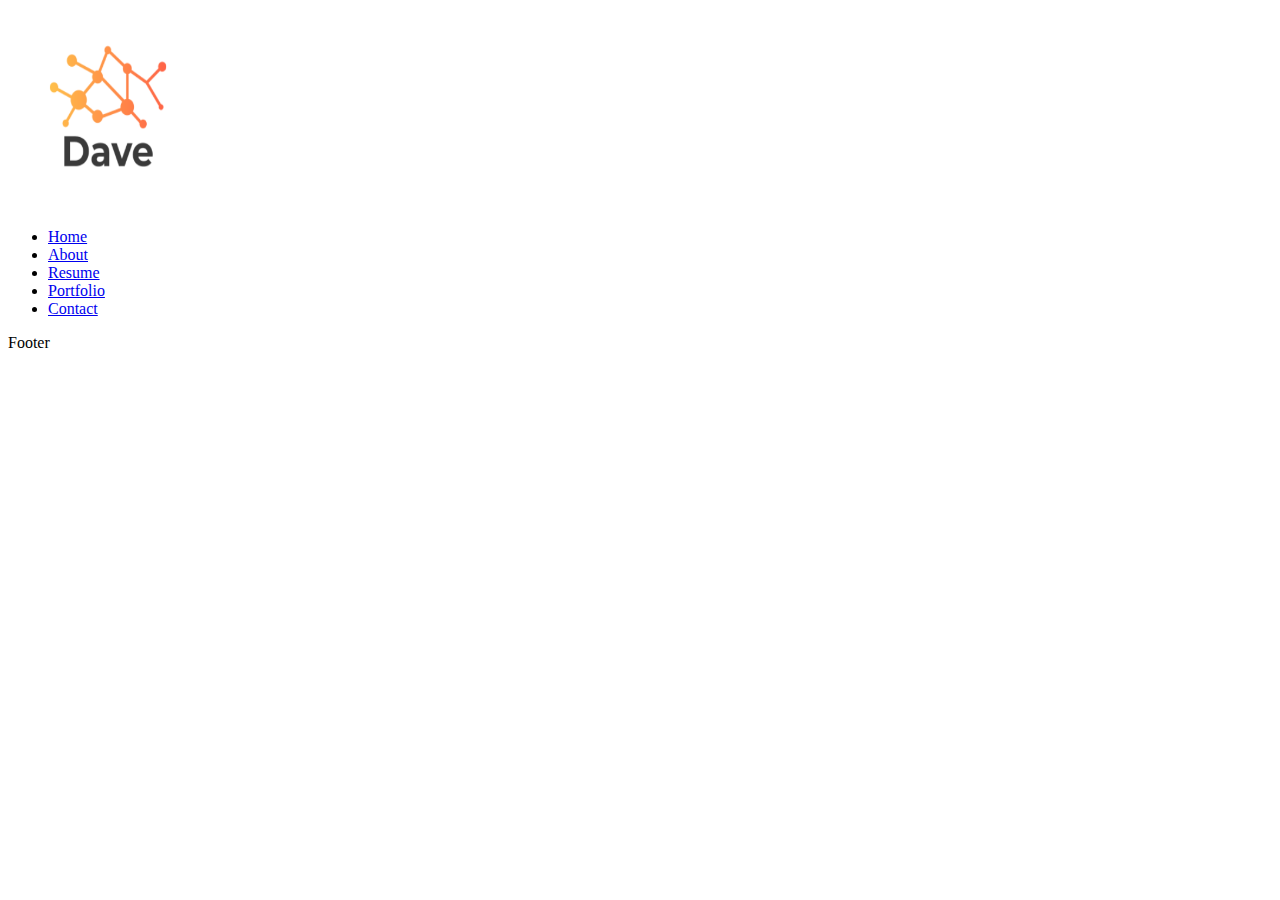
==== layout2.html @ 8cf66393 "task: floated right" ====
<!doctype html>

<html lang="en">
<head>
    <meta charset="utf-8">

    <title>The HTML5 Herald</title>
    <meta name="description" content="The HTML5 Herald">
    <meta name="author" content="SitePoint">

    <link rel="stylesheet" href="css/main.css">

</head>

<body>

<div id="wrapper" class="fullborder">
    <div id="header" class="fullborder">

        <img src="images/davepic1.png" height="200" width="200"/>

        <ul>
            <li><a href="#">Home</a></li>
            <li><a href="#">About</a></li>
            <li><a href="#">Resume</a></li>
            <li><a href="#">Portfolio</a></li>
            <li><a href="#">Contact</a></li>
        </ul>
    </div>

    <div id="banner" class="fullborder">
        <div id="hero">
    </div>

    </div>
    <div id="footer" class="fullborder">
        Footer
    </div>

</div>


<script src="js/script.js"></script>
</body>
</html>
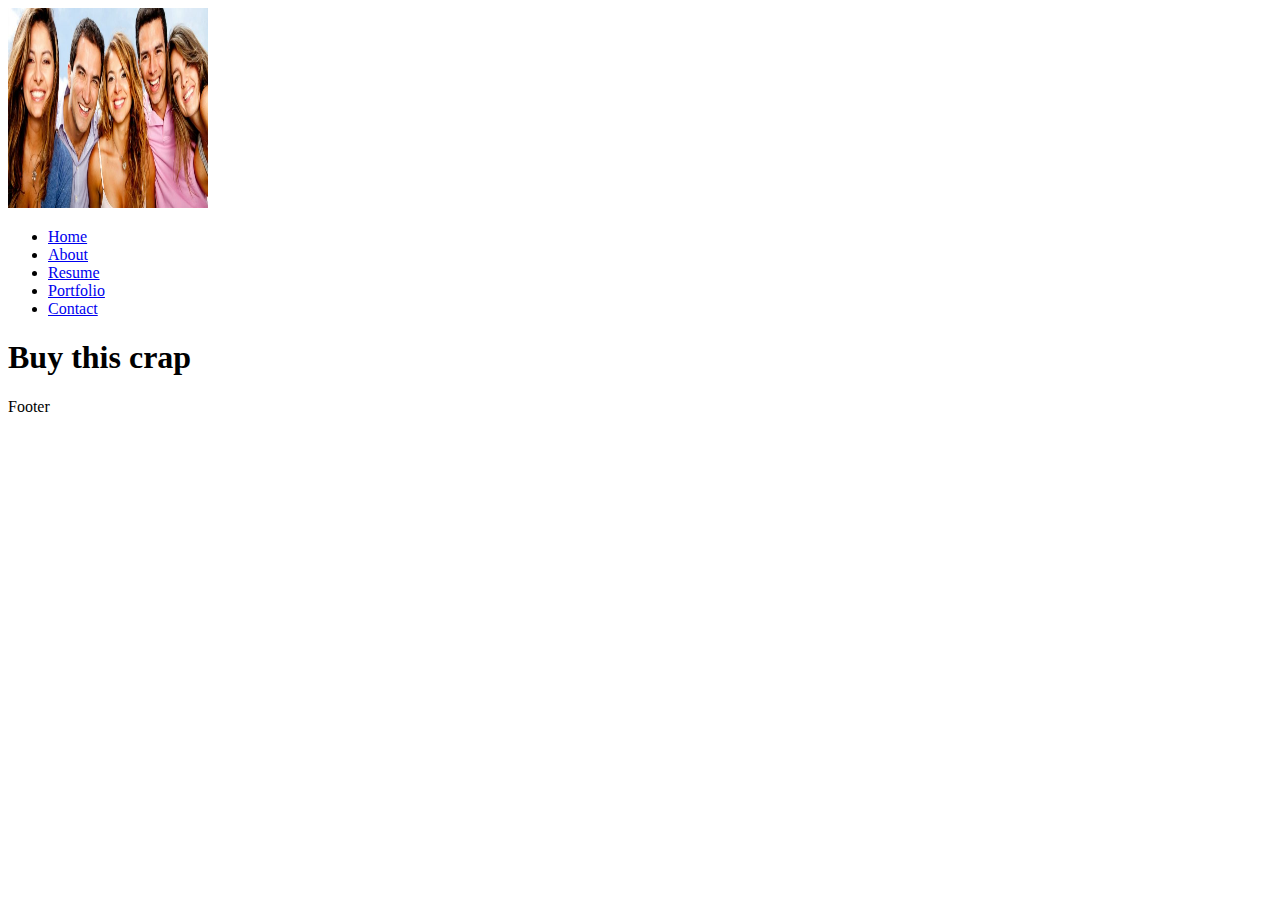
==== commit 390ee234: "task: added pictures" ====
--- a/layout2.html
+++ b/layout2.html
@@ -17,8 +17,7 @@
 <div id="wrapper" class="fullborder">
     <div id="header" class="fullborder">
 
-        <img src="images/davepic1.png" height="200" width="200"/>
-
+        <img src="images/happypeople_resized.jpg" height="200" width="200"/>
         <ul>
             <li><a href="#">Home</a></li>
             <li><a href="#">About</a></li>
@@ -27,19 +26,16 @@
             <li><a href="#">Contact</a></li>
         </ul>
     </div>
-
     <div id="banner" class="fullborder">
         <div id="hero">
+            <h1>Buy this crap</h1>
+        </div>
     </div>
 
-    </div>
     <div id="footer" class="fullborder">
         Footer
     </div>
 
-</div>
-
-
 <script src="js/script.js"></script>
 </body>
 </html>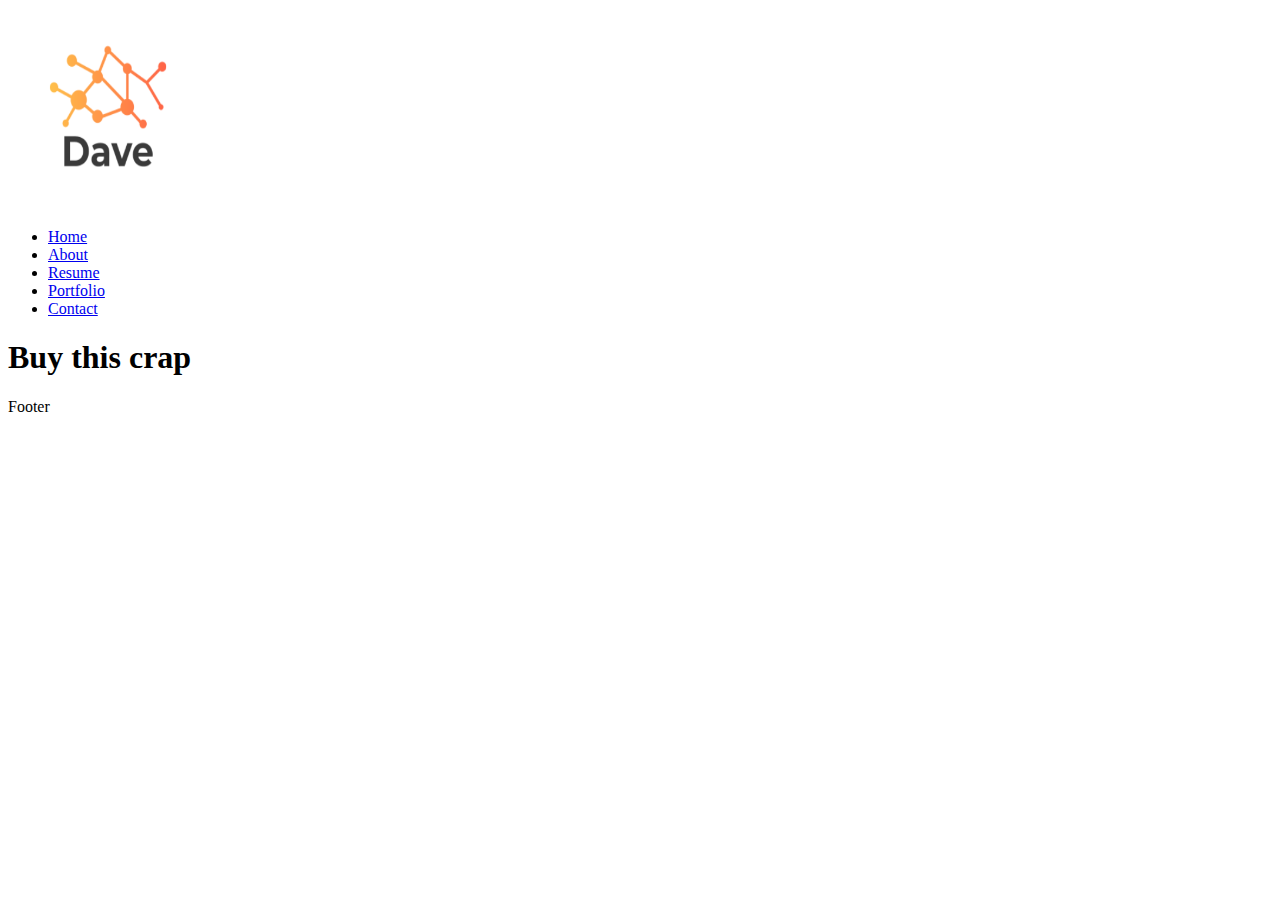
==== commit d55a0964: "task: added pictures" ====
--- a/layout2.html
+++ b/layout2.html
@@ -15,9 +15,10 @@
 <body>
 
 <div id="wrapper" class="fullborder">
+
     <div id="header" class="fullborder">
 
-        <img src="images/happypeople_resized.jpg" height="200" width="200"/>
+        <img src="images/davepic1.png" height="200" width="200"/>
         <ul>
             <li><a href="#">Home</a></li>
             <li><a href="#">About</a></li>
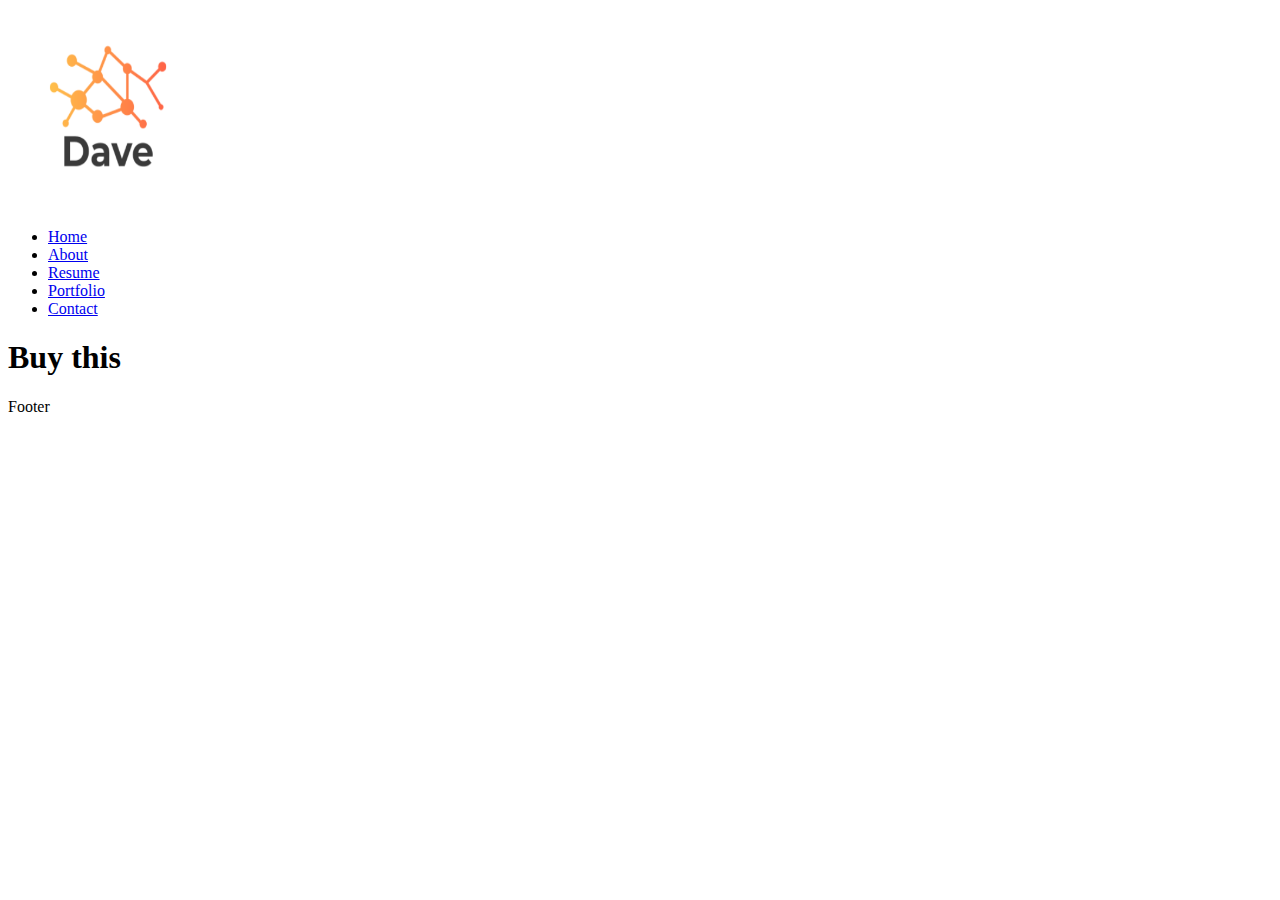
==== commit 9ca5470c: "task: added pictures" ====
--- a/layout2.html
+++ b/layout2.html
@@ -29,7 +29,7 @@
     </div>
     <div id="banner" class="fullborder">
         <div id="hero">
-            <h1>Buy this crap</h1>
+            <h1>Buy this</h1>
         </div>
     </div>
 
@@ -38,5 +38,6 @@
     </div>
 
 <script src="js/script.js"></script>
+</div>
 </body>
 </html>